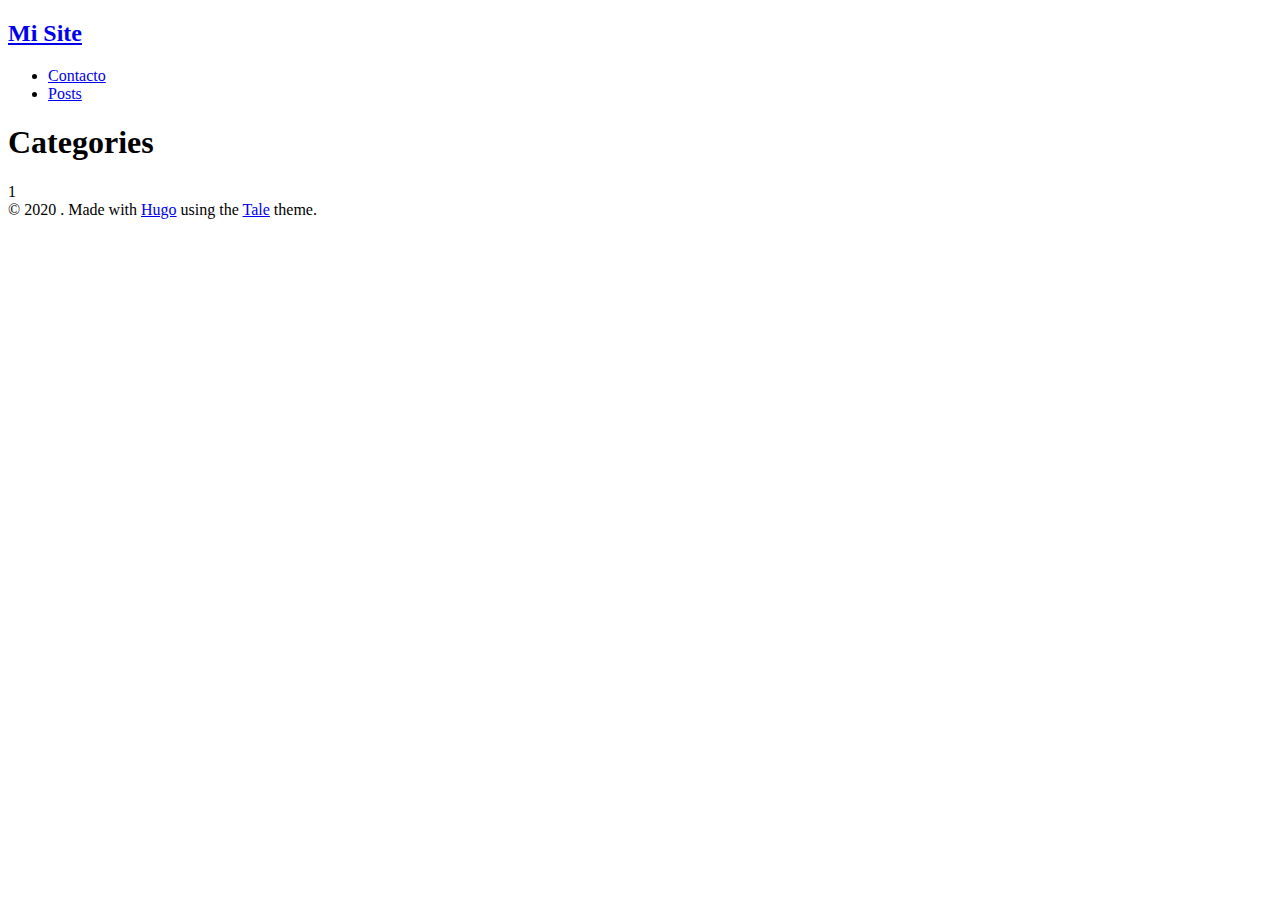
==== docs/categories/index.html @ b0f3c153 "build" ====
<!DOCTYPE html>
<html lang="es">
    <head>
		<meta charset="UTF-8">
		<meta name="viewport" content="width=device-width, initial-scale=1.0">

		<title>Categories &middot; Mi Site</title>

		
  		<link rel="stylesheet" href="/css/style.css">
		<link rel="stylesheet" href="/css/fonts.css">
		
		<link rel="icon" type="image/png" sizes="32x32" href="/images/favicon-32x32.png">
		<link rel="icon" type="image/png" sizes="16x16" href="/images/favicon-16x16.png">
		<link rel="apple-touch-icon" sizes="180x180" href="/images/apple-touch-icon.png">

		
		<link href="/categories/index.xml" rel="alternate" type="application/rss+xml" title="Mi Site" />
	</head>

    <body>
        		<nav class="nav">
			<div class="nav-container">
				<a href="/">
					<h2 class="nav-title">Mi Site</h2>
				</a>
				<ul>
    
    
        <li>
            <a href="/contacto/">
                
                <span>Contacto</span>
                
            </a>
        </li>
    
        <li>
            <a href="/posts/">
                
                <span>Posts</span>
                
            </a>
        </li>
    
</ul>
			</div>
		</nav>

        
<main>
    <h1>Categories</h1>
	<div class="catalogue">
        <ul></ul>
	</div>
	
	<div class="pagination"><span>1</span>
	</div>
</main>


        		<footer>
			<span>
			&copy; <time datetime="2020-06-02 21:24:39.930352 &#43;0200 CEST m=&#43;0.053963547">2020</time> . Made with <a href='https://gohugo.io'>Hugo</a> using the <a href='https://github.com/EmielH/tale-hugo/'>Tale</a> theme.
			</span>
		</footer>

    </body>
</html>
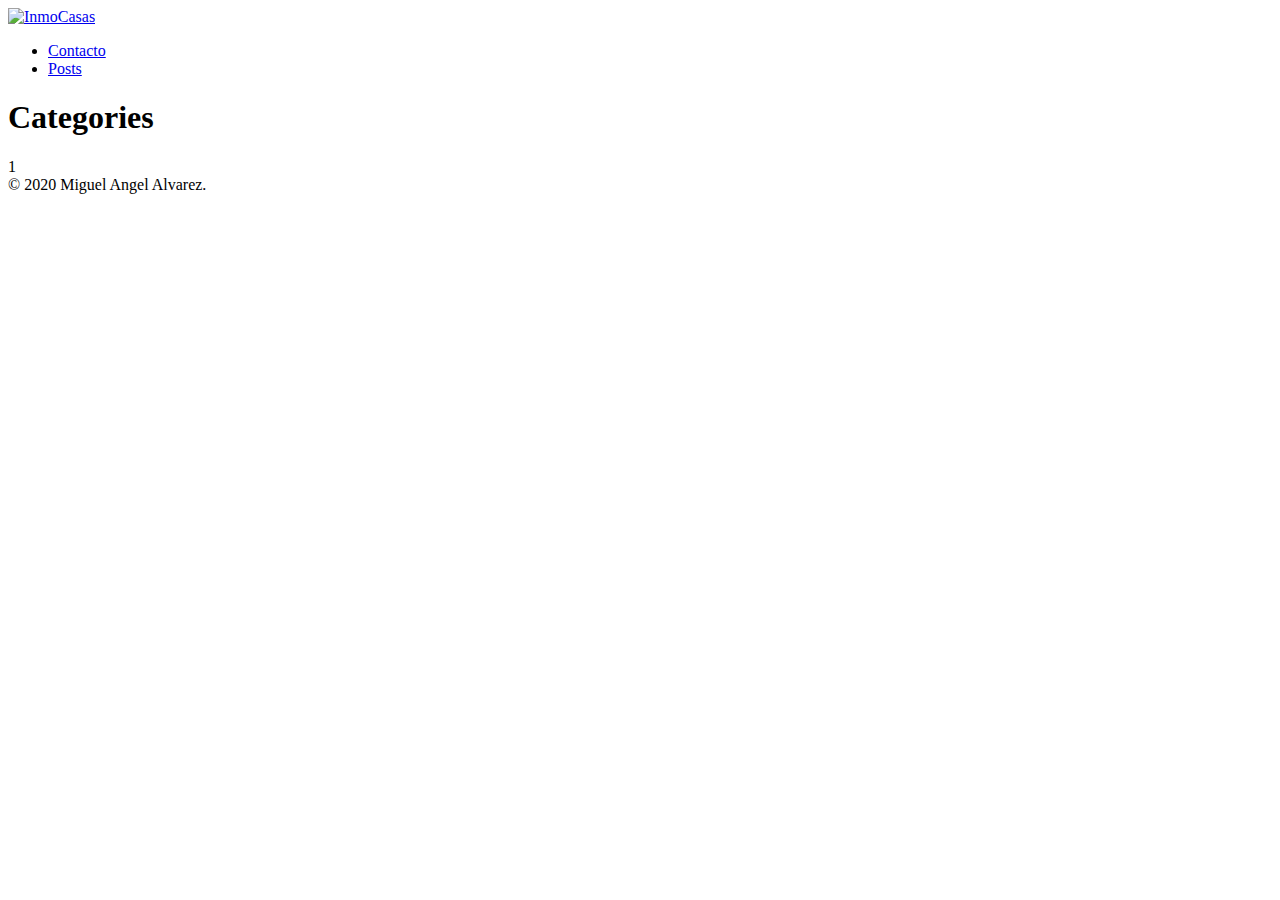
==== commit 84915dfa: "nueva versión" ====
--- a/docs/categories/index.html
+++ b/docs/categories/index.html
@@ -4,31 +4,32 @@
 		<meta charset="UTF-8">
 		<meta name="viewport" content="width=device-width, initial-scale=1.0">
 
-		<title>Categories &middot; Mi Site</title>
+		<title>Categories &middot; InmoCasas</title>
 
 		
-  		<link rel="stylesheet" href="/css/style.css">
-		<link rel="stylesheet" href="/css/fonts.css">
+  		<link rel="stylesheet" href="/mi-sitio/css/style.css">
+		<link rel="stylesheet" href="/mi-sitio/css/fonts.css">
+		<link rel="stylesheet" href="/mi-sitio/css/estilos.css">
 		
-		<link rel="icon" type="image/png" sizes="32x32" href="/images/favicon-32x32.png">
-		<link rel="icon" type="image/png" sizes="16x16" href="/images/favicon-16x16.png">
-		<link rel="apple-touch-icon" sizes="180x180" href="/images/apple-touch-icon.png">
+		<link rel="icon" type="image/png" sizes="32x32" href="/mi-sitio/images/favicon-32x32.png">
+		<link rel="icon" type="image/png" sizes="16x16" href="/mi-sitio/images/favicon-16x16.png">
+		<link rel="apple-touch-icon" sizes="180x180" href="/mi-sitio/images/apple-touch-icon.png">
 
 		
-		<link href="/categories/index.xml" rel="alternate" type="application/rss+xml" title="Mi Site" />
+		<link href="/mi-sitio/categories/index.xml" rel="alternate" type="application/rss+xml" title="InmoCasas" />
 	</head>
 
     <body>
         		<nav class="nav">
 			<div class="nav-container">
-				<a href="/">
-					<h2 class="nav-title">Mi Site</h2>
+				<a href="/mi-sitio/">
+					<img src="https://midesweb.github.io/mi-sitio/images/logo.png" alt="InmoCasas">
 				</a>
 				<ul>
     
     
         <li>
-            <a href="/contacto/">
+            <a href="/mi-sitio/contacto/">
                 
                 <span>Contacto</span>
                 
@@ -36,7 +37,7 @@
         </li>
     
         <li>
-            <a href="/posts/">
+            <a href="/mi-sitio/posts/">
                 
                 <span>Posts</span>
                 
@@ -61,7 +62,7 @@
 
         		<footer>
 			<span>
-			&copy; <time datetime="2020-06-02 21:24:39.930352 &#43;0200 CEST m=&#43;0.053963547">2020</time> . Made with <a href='https://gohugo.io'>Hugo</a> using the <a href='https://github.com/EmielH/tale-hugo/'>Tale</a> theme.
+			&copy; <time datetime="2020-06-25 21:19:36.140778 &#43;0200 CEST m=&#43;0.053636320">2020</time> Miguel Angel Alvarez. 
 			</span>
 		</footer>
 
